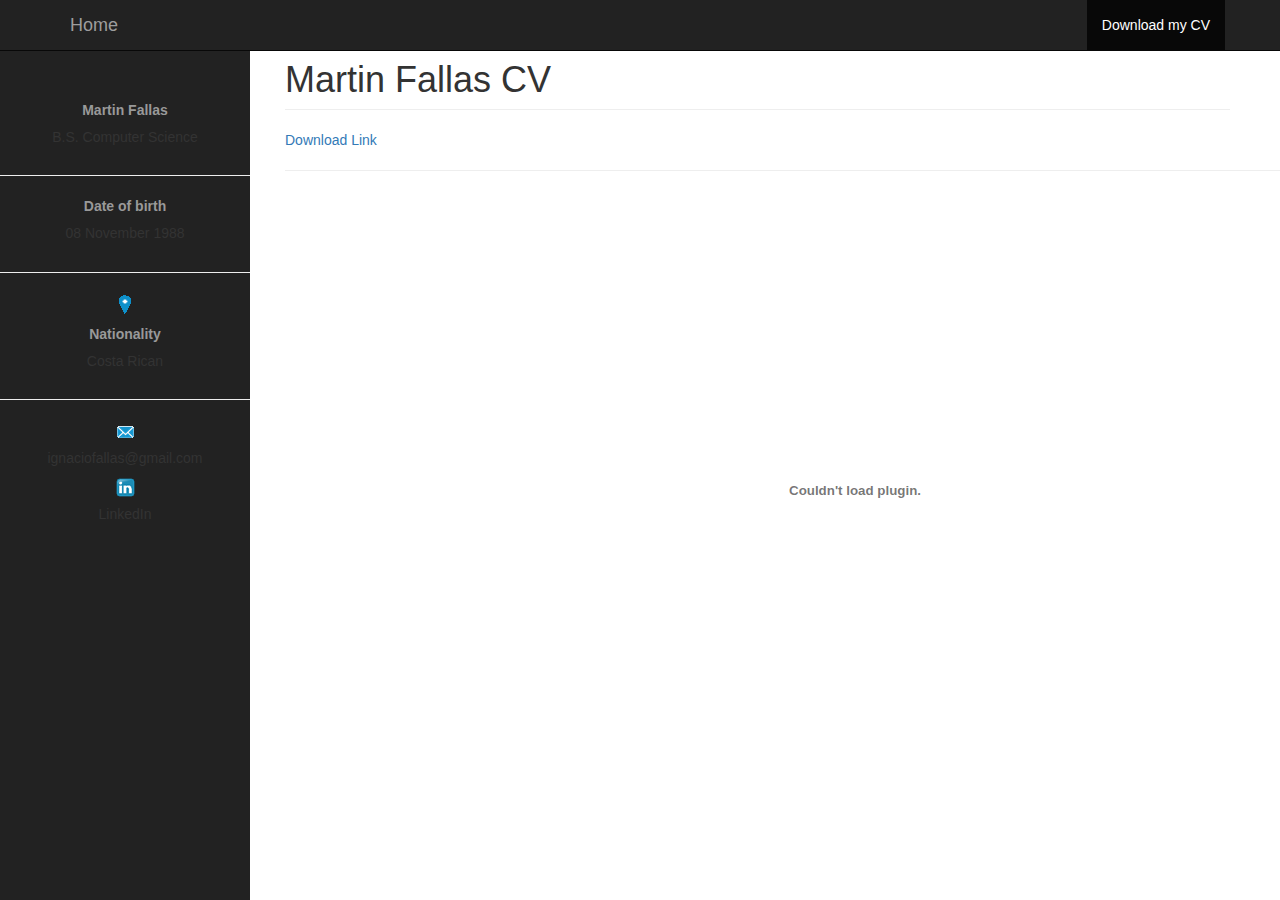
==== cv.html @ 4ec3d055 "Version 1.0" ====
<!DOCTYPE html>
<html lang="en">

    <head>

        <meta charset="utf-8">
        <meta http-equiv="X-UA-Compatible" content="IE=edge">
        <meta name="viewport" content="width=device-width, initial-scale=1">
        <meta name="description" content="">
        <meta name="author" content="">

        <title>Portfolio Item - Start Bootstrap Template</title>

        <!-- Bootstrap Core CSS -->
        <link href="css/bootstrap.min.css" rel="stylesheet">

        <!-- Custom CSS -->
        <link href="css/portfolio-item.css" rel="stylesheet">
        <link href="css/styles.css" rel="stylesheet">
        <!-- HTML5 Shim and Respond.js IE8 support of HTML5 elements and media queries -->
        <!-- WARNING: Respond.js doesn't work if you view the page via file:// -->
        <!--[if lt IE 9]>
            <script src="https://oss.maxcdn.com/libs/html5shiv/3.7.0/html5shiv.js"></script>
            <script src="https://oss.maxcdn.com/libs/respond.js/1.4.2/respond.min.js"></script>
        <![endif]-->

    </head>

    <body>
        <!-- Navigation -->
        <nav class="navbar navbar-inverse navbar-fixed-top" role="navigation">
            <div class="container">
                <!-- Brand and toggle get grouped for better mobile display -->
                <div class="navbar-header">
                    <button type="button" class="navbar-toggle" data-toggle="collapse" data-target="#bs-example-navbar-collapse-1">
                        <span class="sr-only">Toggle navigation</span>
                        <span class="icon-bar"></span>
                        <span class="icon-bar"></span>
                        <span class="icon-bar"></span>
                    </button>
                    <a class="navbar-brand" href="index.html">Home</a>
                </div>
                <!-- Collect the nav links, forms, and other content for toggling -->
                <div class="collapse navbar-collapse" id="bs-example-navbar-collapse-1">
                    <ul class="nav navbar-nav navbar-right">
                        <li class="active">
                            <a href="cv.html">Download my CV</a>
                        </li>
                    </ul>
                </div>
                <!-- /.navbar-collapse -->
            </div>
            <!-- /.container -->
        </nav>
        <div id="wrapper">

            <!-- Sidebar -->
            <div id="sidebar-wrapper">
                <div class="sidebar-nav">
                    <div class="row">
                        <p> <b> Martin Fallas</b></p>

                        <h5> B.S. Computer Science </h5>
                    </div>
                    <hr>
                    <div class="row">
                        <p><b> Date of birth </b></p>

                        <h5> 08 November 1988 </h5>
                    </div>
                    <hr>
                    <div class="row">
                        <p>
                            <a href="">
                                <img class="" src="img/gps.png" alt="">
                            </a>
                        </p>
                        <p><b> Nationality </b></p>

                        <h5> Costa Rican </h5>
                    </div>
                    <hr>
                    <div class="row">
                        <p>
                            <a href="#">
                                <img class="" src="img/email.png" alt="">
                            </a>
                        </p>
                        <h5> ignaciofallas@gmail.com</h5>
                    </div>
                    <div class="row">
                        <p>
                            <a href="https://de.linkedin.com/in/martinfallas">
                                <img class="" src="img/linkedin.png" alt="">
                            </a>
                        </p>
                        <h5> LinkedIn</h5>
                    </div>

                </div>
                <hr>
            </div>
            <!-- /#sidebar-wrapper -->

            <!-- Page Content -->
            <div id="page-content-wrapper">
                <div class="container-fluid">
                    <div class="row">
                        <div class="container">
                            <div class="row">
                                <div class="col-lg-10">
                                    <h1 class="page-header"> Martin Fallas CV
                                    </h1>
                                </div>
                            </div>
                            <a href="res/MartinFallas-CV.pdf" > Download Link </a>
                            <hr>
                            <embed src="res/MartinFallas-CV.pdf" width="100%" height="600" type='application/pdf'>
                        </div>
                    </div>
                </div>
            </div>
            <!-- /#page-content-wrapper -->

        </div>
        <!-- /#wrapper -->
        <!--     Navigation 
            <nav class="navbar navbar-inverse navbar-fixed-top" role="navigation">
                <div class="container">
                     Brand and toggle get grouped for better mobile display 
                    <div class="navbar-header">
                        <button type="button" class="navbar-toggle" data-toggle="collapse" data-target="#bs-example-navbar-collapse-1">
                            <span class="sr-only">Toggle navigation</span>
                            <span class="icon-bar"></span>
                            <span class="icon-bar"></span>
                            <span class="icon-bar"></span>
                        </button>
                        <a class="navbar-brand" href="#">Start Bootstrap</a>
                    </div>
                     Collect the nav links, forms, and other content for toggling 
                    <div class="collapse navbar-collapse" id="bs-example-navbar-collapse-1">
                        <ul class="nav navbar-nav">
                            <li>
                                <a href="#">About</a>
                            </li>
                            <li>
                                <a href="#">Services</a>
                            </li>
                            <li>
                                <a href="#">Contact</a>
                            </li>
                        </ul>
                    </div>
                     /.navbar-collapse 
                </div>
                 /.container 
            </nav>-->

        <!-- jQuery -->
        <script src="js/jquery-2.1.4.js"></script>

        <!-- Bootstrap Core JavaScript -->
        <script src="js/bootstrap.min.js"></script>
        <!-- Menu Toggle Script -->
        <script>
            $("#menu-toggle").click(function (e) {
                e.preventDefault();
                $("#wrapper").toggleClass("toggled");
            });
        </script>
    </body>

</html>
---- css/styles.css ----
/*
To change this license header, choose License Headers in Project Properties.
To change this template file, choose Tools | Templates
and open the template in the editor.
*/
/* 
    Created on : 19-Dec-2015, 12:53:56
    Author     : mfallas
*/

p{
    text-align: justify;
}

#wrapper {
    padding-left: 0;
    -webkit-transition: all 0.5s ease;
    -moz-transition: all 0.5s ease;
    -o-transition: all 0.5s ease;
    transition: all 0.5s ease;
}

#wrapper.toggled {
    padding-left: 250px;
}

#sidebar-wrapper {
    z-index: 1000;
    position: fixed;
    left: 250px;
    width: 0;
    height: 100%;
    margin-left: -250px;
    overflow-y: auto;
    background: #222;
    -webkit-transition: all 0.5s ease;
    -moz-transition: all 0.5s ease;
    -o-transition: all 0.5s ease;
    transition: all 0.5s ease;
}

#wrapper.toggled #sidebar-wrapper {
    width: 250px;
}

#page-content-wrapper {
    width: 100%;
    position: absolute;
    padding: 15px;
}

#wrapper.toggled #page-content-wrapper {
    position: absolute;
    margin-right: -250px;
}

/* Sidebar Styles */

.sidebar-nav {
    position: absolute;
    top: 0;
    margin-top: 100px;
    width: 250px;
/*    margin: 0
    padding: 0;*/
    list-style: none;
}

.sidebar-nav li {
    
}

.sidebar-nav p {
    /*text-indent: 0px;*/
    /*line-height: 0px;*/
    display: block;
    text-decoration: none;
    color: #999999;
    text-align: center;
}
.sidebar-nav h5 {
/*    text-indent: 0px;
    line-height: 40px;*/
    display: block;
    text-decoration: none;
    text-align: center;
    /*color: #999999;*/
}

.sidebar-nav li a:active,
.sidebar-nav li a:focus {
    text-decoration: none;
}

.sidebar-nav > .sidebar-brand {
    height: 65px;
    font-size: 18px;
    line-height: 60px;
}

.sidebar-nav > .sidebar-brand a {
    color: #999999;
}

.sidebar-nav > .sidebar-brand a:hover {
    color: #fff;
    background: none;
}

@media(min-width:768px) {
    #wrapper {
        padding-left: 250px;
    }

    #wrapper.toggled {
        padding-left: 0;
    }

    #sidebar-wrapper {
        width: 250px;
    }

    #wrapper.toggled #sidebar-wrapper {
        width: 0;
    }

    #page-content-wrapper {
        padding: 20px;
        position: relative;
    }

    #wrapper.toggled #page-content-wrapper {
        position: relative;
        margin-right: 0;
    }
}
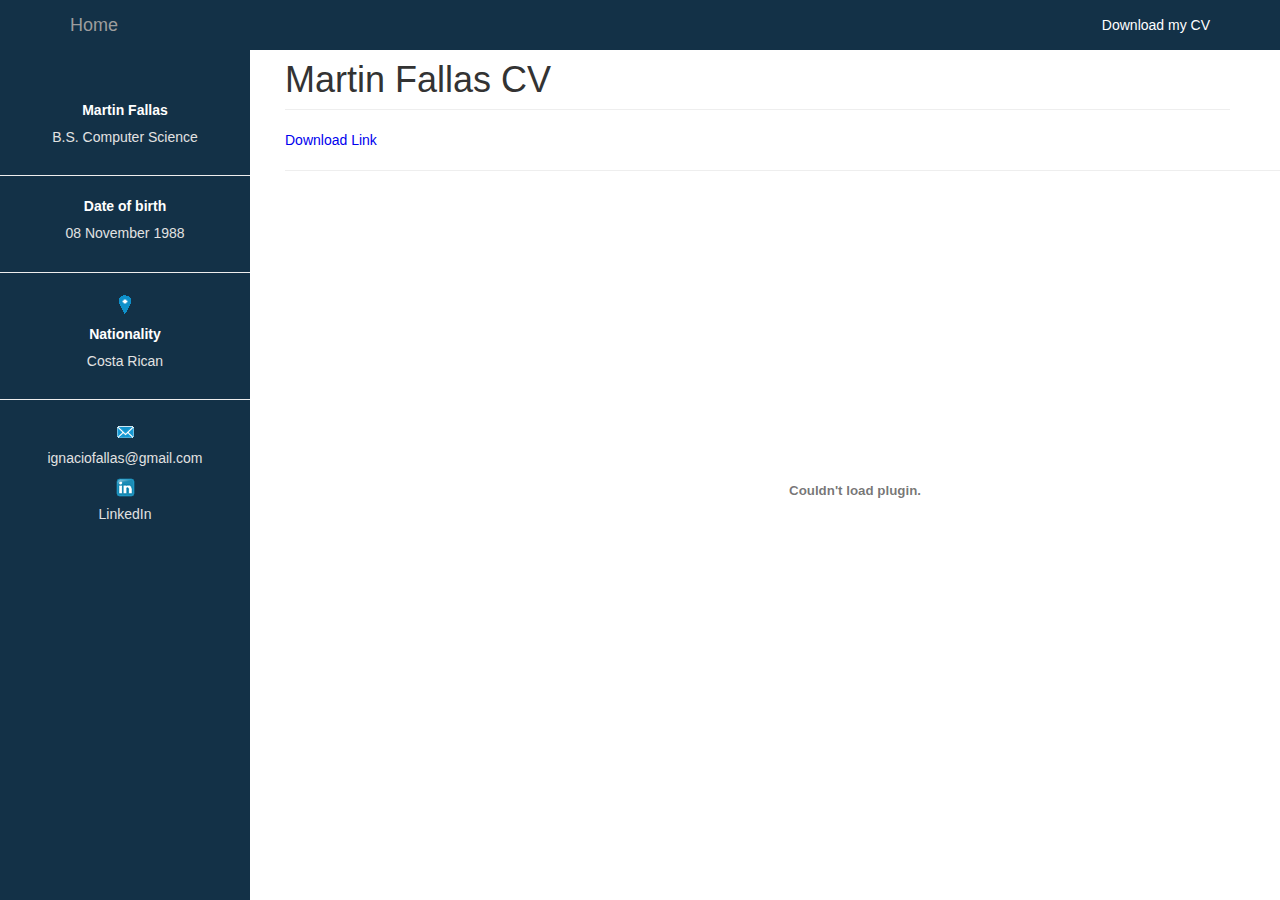
==== commit 535beaa0: "new colors" ====
--- a/cv.html
+++ b/cv.html
@@ -12,7 +12,7 @@
         <title>Portfolio Item - Start Bootstrap Template</title>
 
         <!-- Bootstrap Core CSS -->
-        <link href="css/bootstrap.min.css" rel="stylesheet">
+        <link href="css/bootstrap.css" rel="stylesheet">
 
         <!-- Custom CSS -->
         <link href="css/portfolio-item.css" rel="stylesheet">
--- a/css/styles.css
+++ b/css/styles.css
@@ -32,7 +32,7 @@
     height: 100%;
     margin-left: -250px;
     overflow-y: auto;
-    background: #222;
+    background: #133147;
     -webkit-transition: all 0.5s ease;
     -moz-transition: all 0.5s ease;
     -o-transition: all 0.5s ease;
@@ -75,7 +75,7 @@
     /*line-height: 0px;*/
     display: block;
     text-decoration: none;
-    color: #999999;
+    color: #fff;
     text-align: center;
 }
 .sidebar-nav h5 {
@@ -84,7 +84,7 @@
     display: block;
     text-decoration: none;
     text-align: center;
-    /*color: #999999;*/
+    color: #e2e2e2;
 }
 
 .sidebar-nav li a:active,
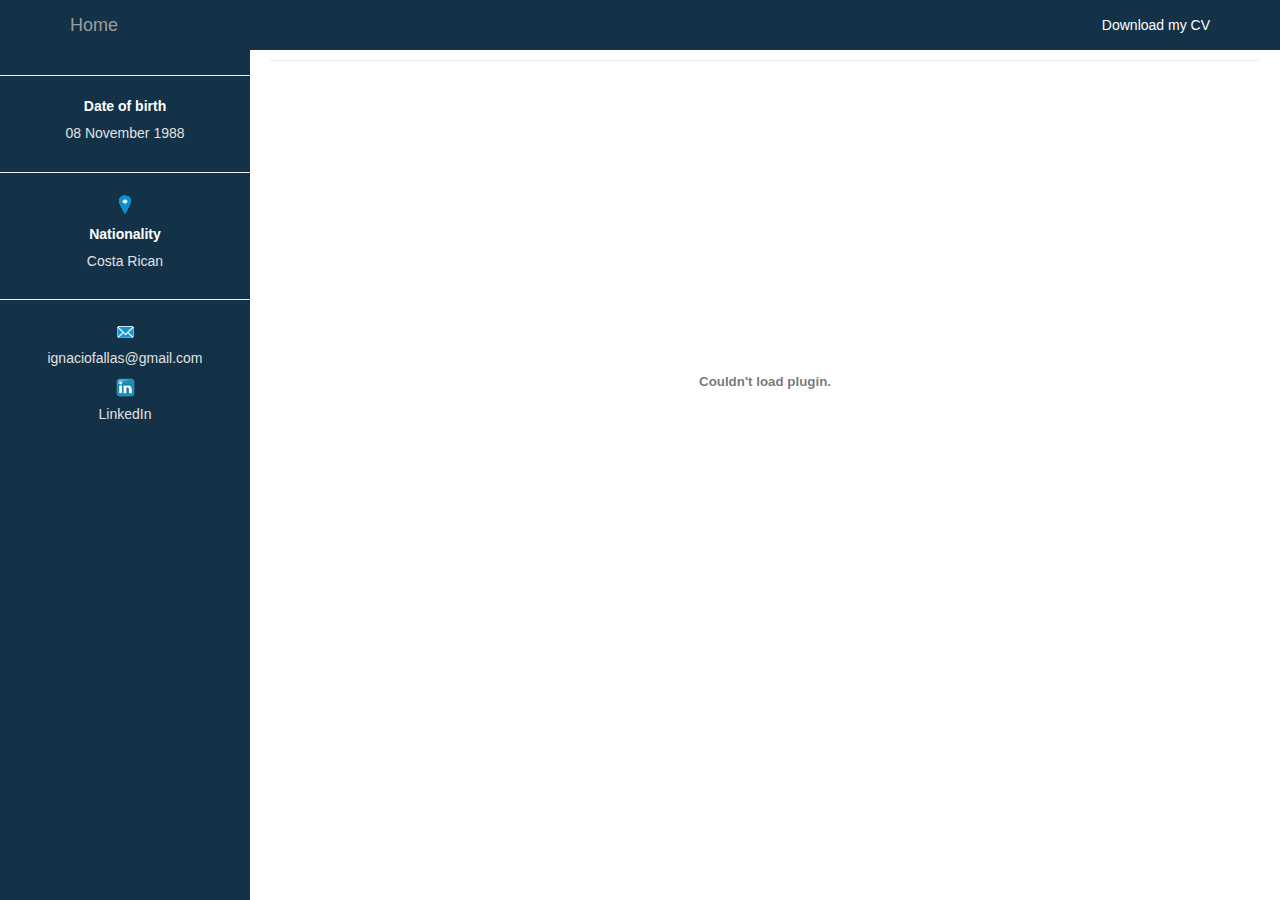
==== commit 73c80117: "responsiveness repair" ====
--- a/cv.html
+++ b/cv.html
@@ -106,17 +106,9 @@
             <div id="page-content-wrapper">
                 <div class="container-fluid">
                     <div class="row">
-                        <div class="container">
-                            <div class="row">
-                                <div class="col-lg-10">
-                                    <h1 class="page-header"> Martin Fallas CV
-                                    </h1>
-                                </div>
-                            </div>
-                            <a href="res/MartinFallas-CV.pdf" > Download Link </a>
-                            <hr>
-                            <embed src="res/MartinFallas-CV.pdf" width="100%" height="600" type='application/pdf'>
-                        </div>
+                        <a href="res/MartinFallas-CV.pdf" > Download Link </a>
+                        <hr>
+                        <embed src="res/MartinFallas-CV.pdf" width="100%" height="600" type='application/pdf'>
                     </div>
                 </div>
             </div>
--- a/css/styles.css
+++ b/css/styles.css
@@ -61,8 +61,8 @@
     top: 0;
     margin-top: 100px;
     width: 250px;
-/*    margin: 0
-    padding: 0;*/
+    margin: 0;
+    padding: 0;
     list-style: none;
 }
 
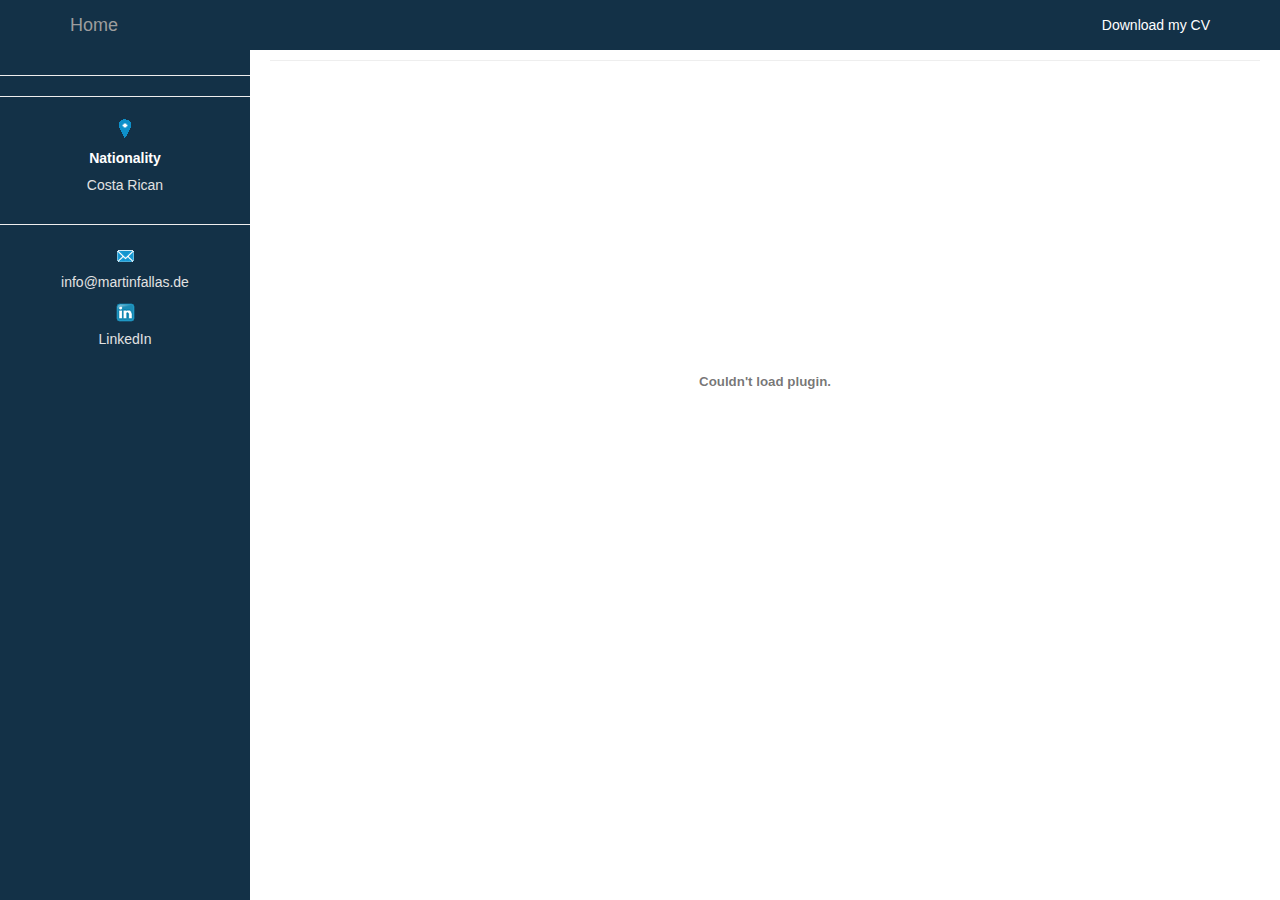
==== commit 2e54a1d2: "erase data" ====
--- a/cv.html
+++ b/cv.html
@@ -63,11 +63,6 @@
                         <h5> B.S. Computer Science </h5>
                     </div>
                     <hr>
-                    <div class="row">
-                        <p><b> Date of birth </b></p>
-
-                        <h5> 08 November 1988 </h5>
-                    </div>
                     <hr>
                     <div class="row">
                         <p>
@@ -86,7 +81,7 @@
                                 <img class="" src="img/email.png" alt="">
                             </a>
                         </p>
-                        <h5> ignaciofallas@gmail.com</h5>
+                        <h5> info@martinfallas.de</h5>
                     </div>
                     <div class="row">
                         <p>
